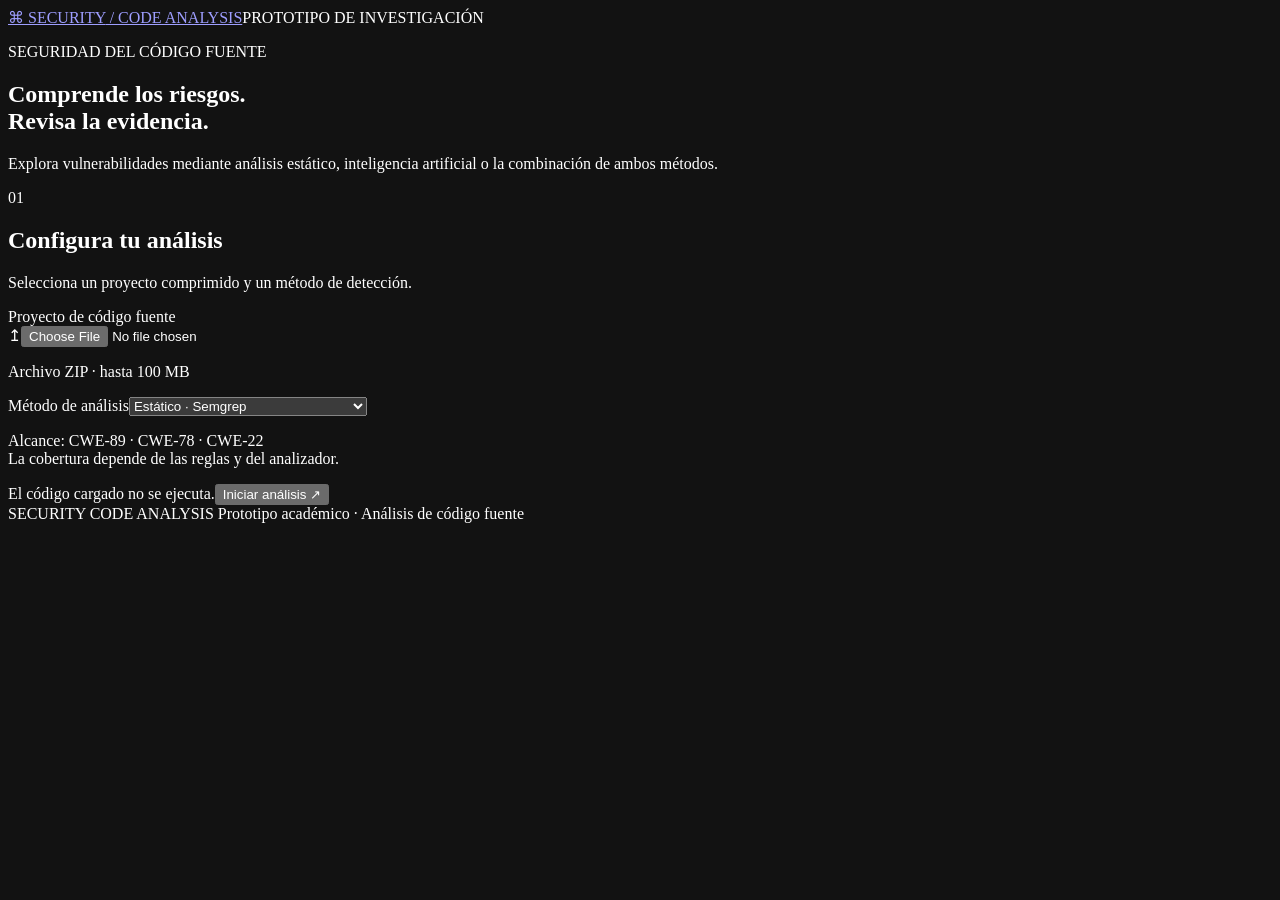
==== src/main/resources/static/index.html @ 9f6f355a "feat: implement web interface for security code analysis" ====
<!doctype html>
<html lang="es">
<head>
  <meta charset="UTF-8">
  <meta name="viewport" content="width=device-width, initial-scale=1">
  <meta name="color-scheme" content="dark">
  <title>Security Code Analysis</title>
  <link rel="stylesheet" href="/styles.css">
  <script src="/app.js" defer></script>
</head>
<body>
  <header class="cabecera"><a class="marca" href="/" aria-label="Inicio"><span class="simbolo" aria-hidden="true">⌘</span> SECURITY<span class="marca-secundaria"> / CODE ANALYSIS</span></a><span class="etiqueta">PROTOTIPO DE INVESTIGACIÓN</span></header>
  <main>
    <section class="introduccion"><p class="sobrelinea">SEGURIDAD DEL CÓDIGO FUENTE</p><h1>Comprende los riesgos.<br><span>Revisa la evidencia.</span></h1><p>Explora vulnerabilidades mediante análisis estático, inteligencia artificial o la combinación de ambos métodos.</p></section>
    <section class="panel configuracion" aria-labelledby="titulo-configuracion">
      <div class="titulo-seccion"><span class="numero">01</span><div><h2 id="titulo-configuracion">Configura tu análisis</h2><p>Selecciona un proyecto comprimido y un método de detección.</p></div></div>
      <form id="formulario">
        <div class="campos"><div><label for="archivo">Proyecto de código fuente</label><div class="selector-archivo"><span aria-hidden="true">↥</span><input id="archivo" name="file" type="file" accept=".zip,application/zip" required><p id="descripcion-archivo">Archivo ZIP · hasta 100 MB</p></div></div>
        <div><label for="metodo">Método de análisis</label><select id="metodo" name="metodo"><option value="static">Estático · Semgrep</option><option value="ai">Inteligencia artificial · Qwen / Ollama</option><option value="hybrid">Híbrido · Semgrep + IA</option></select><p id="descripcion-metodo" class="ayuda"></p><p class="alcance">Alcance: CWE-89 · CWE-78 · CWE-22<br>La cobertura depende de las reglas y del analizador.</p></div></div>
        <div class="acciones"><span>El código cargado no se ejecuta.</span><button id="iniciar" type="submit">Iniciar análisis <span aria-hidden="true">↗</span></button></div>
      </form>
      <div id="procesando" class="proceso" hidden role="status" aria-live="polite"><span class="spinner" aria-hidden="true"></span><div><strong>Analizando tu proyecto</strong><p id="mensaje-espera"></p></div><time id="cronometro">00:00</time></div>
    </section>
    <div id="aviso" class="aviso" role="status" aria-live="polite" hidden></div>
    <section id="resultados" hidden aria-labelledby="titulo-resultados">
      <div class="encabezado-resultados"><div class="titulo-seccion"><span class="numero">02</span><div><h2 id="titulo-resultados">Resultados del análisis</h2><p id="nombre-proyecto"></p></div></div><span id="estado" class="insignia"></span></div>
      <div class="resumen"><article class="tarjeta"><span>Archivos analizados</span><strong id="total-archivos">—</strong><small id="detalle-archivos"></small></article><article class="tarjeta"><span>Hallazgos reportados</span><strong id="total-hallazgos">—</strong><small>Incluye pendientes y descartados</small></article><article class="tarjeta"><span>Tiempo de ejecución</span><strong id="tiempo-total">—</strong><small id="origen-tiempo"></small></article></div>
      <div id="cobertura" class="cobertura"></div>
      <div class="panel listado"><div class="cabecera-tabla"><h3>Hallazgos de seguridad</h3><span>Consulta los detalles para revisar la evidencia</span></div><div class="tabla-contenedor" tabindex="0" role="region" aria-label="Tabla de hallazgos, desplazable horizontalmente"><table><thead><tr><th scope="col">CWE</th><th scope="col">Descripción</th><th scope="col">Archivo / línea</th><th scope="col">Riesgo</th><th scope="col">Detección</th><th scope="col">Revisión y detalles</th></tr></thead><tbody id="hallazgos"></tbody></table></div><p id="sin-hallazgos" class="vacio" hidden></p></div>
      <details class="panel informacion"><summary>Cobertura, errores, limitaciones y trazabilidad</summary><div id="informacion"></div></details>
      <p class="advertencia">Los hallazgos son indicios que requieren revisión técnica. La ausencia de hallazgos no garantiza que el código sea seguro; una coincidencia entre métodos tampoco confirma una vulnerabilidad.</p>
    </section>
  </main>
  <footer>SECURITY CODE ANALYSIS <span>Prototipo académico · Análisis de código fuente</span></footer>
</body>
</html>
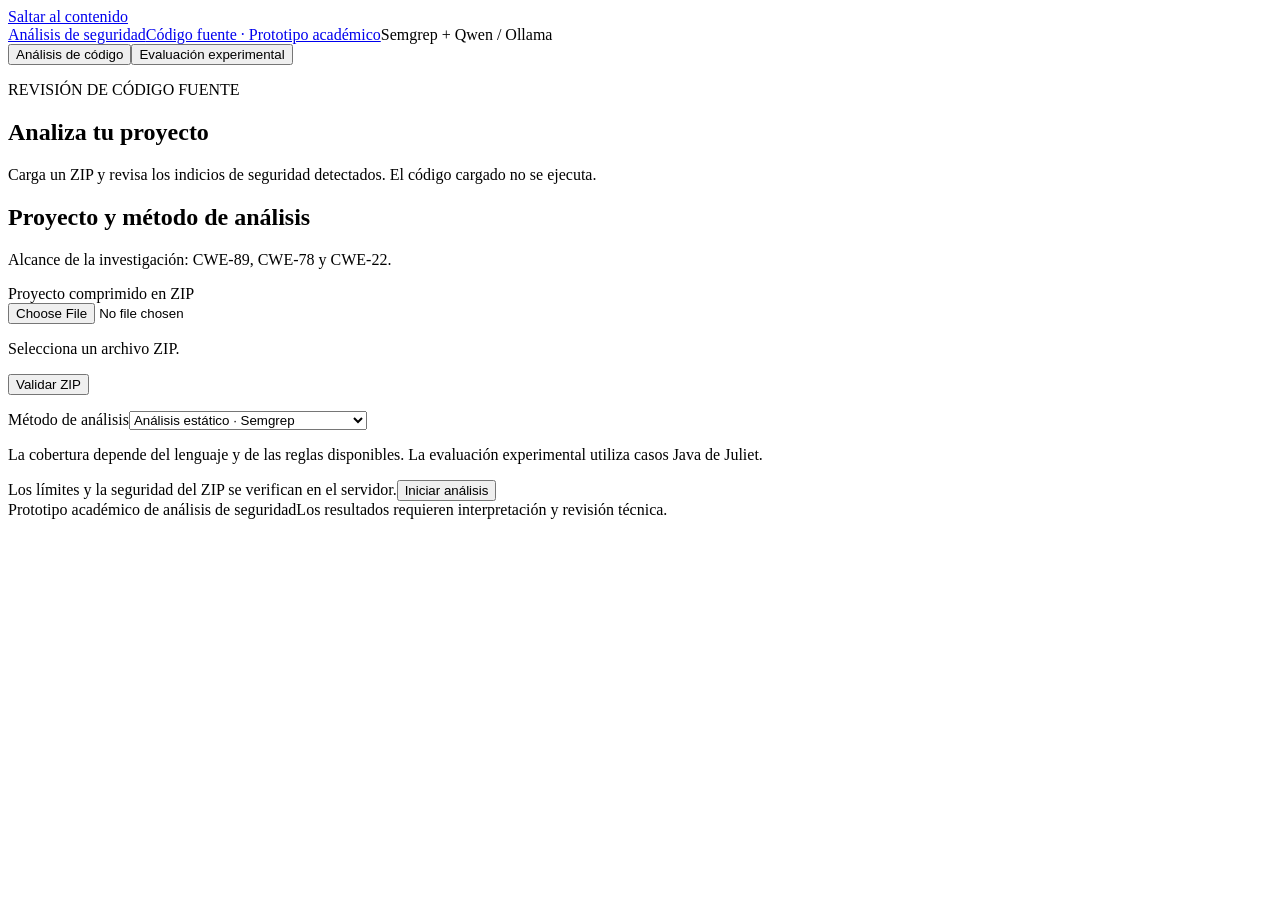
==== commit 3561b824: "Refactor CSS styles for light mode, updating color variables and layout properties for improved read" ====
--- a/src/main/resources/static/index.html
+++ b/src/main/resources/static/index.html
@@ -3,34 +3,60 @@
 <head>
   <meta charset="UTF-8">
   <meta name="viewport" content="width=device-width, initial-scale=1">
-  <meta name="color-scheme" content="dark">
-  <title>Security Code Analysis</title>
+  <meta name="color-scheme" content="light">
+  <title>Análisis de seguridad del código fuente</title>
   <link rel="stylesheet" href="/styles.css">
   <script src="/app.js" defer></script>
 </head>
 <body>
-  <header class="cabecera"><a class="marca" href="/" aria-label="Inicio"><span class="simbolo" aria-hidden="true">⌘</span> SECURITY<span class="marca-secundaria"> / CODE ANALYSIS</span></a><span class="etiqueta">PROTOTIPO DE INVESTIGACIÓN</span></header>
-  <main>
-    <section class="introduccion"><p class="sobrelinea">SEGURIDAD DEL CÓDIGO FUENTE</p><h1>Comprende los riesgos.<br><span>Revisa la evidencia.</span></h1><p>Explora vulnerabilidades mediante análisis estático, inteligencia artificial o la combinación de ambos métodos.</p></section>
-    <section class="panel configuracion" aria-labelledby="titulo-configuracion">
-      <div class="titulo-seccion"><span class="numero">01</span><div><h2 id="titulo-configuracion">Configura tu análisis</h2><p>Selecciona un proyecto comprimido y un método de detección.</p></div></div>
-      <form id="formulario">
-        <div class="campos"><div><label for="archivo">Proyecto de código fuente</label><div class="selector-archivo"><span aria-hidden="true">↥</span><input id="archivo" name="file" type="file" accept=".zip,application/zip" required><p id="descripcion-archivo">Archivo ZIP · hasta 100 MB</p></div></div>
-        <div><label for="metodo">Método de análisis</label><select id="metodo" name="metodo"><option value="static">Estático · Semgrep</option><option value="ai">Inteligencia artificial · Qwen / Ollama</option><option value="hybrid">Híbrido · Semgrep + IA</option></select><p id="descripcion-metodo" class="ayuda"></p><p class="alcance">Alcance: CWE-89 · CWE-78 · CWE-22<br>La cobertura depende de las reglas y del analizador.</p></div></div>
-        <div class="acciones"><span>El código cargado no se ejecuta.</span><button id="iniciar" type="submit">Iniciar análisis <span aria-hidden="true">↗</span></button></div>
-      </form>
-      <div id="procesando" class="proceso" hidden role="status" aria-live="polite"><span class="spinner" aria-hidden="true"></span><div><strong>Analizando tu proyecto</strong><p id="mensaje-espera"></p></div><time id="cronometro">00:00</time></div>
+  <a class="saltar" href="#contenido">Saltar al contenido</a>
+  <header class="cabecera"><div class="ancho cabecera-interior"><a class="marca" href="/">Análisis de seguridad<span>Código fuente · Prototipo académico</span></a><span class="etiqueta">Semgrep + Qwen / Ollama</span></div></header>
+  <main id="contenido" class="ancho">
+    <nav class="navegacion" aria-label="Secciones principales"><button type="button" id="nav-analisis" aria-controls="seccion-analisis" aria-current="page">Análisis de código</button><button type="button" id="nav-evaluacion" aria-controls="seccion-evaluacion">Evaluación experimental</button></nav>
+    <section id="seccion-analisis" aria-labelledby="titulo-analisis">
+      <div class="introduccion"><p class="sobrelinea">REVISIÓN DE CÓDIGO FUENTE</p><h1 id="titulo-analisis">Analiza tu proyecto</h1><p>Carga un ZIP y revisa los indicios de seguridad detectados. El código cargado no se ejecuta.</p></div>
+      <section class="panel configuracion" aria-labelledby="titulo-configuracion">
+        <div class="titulo-seccion"><div><h2 id="titulo-configuracion">Proyecto y método de análisis</h2><p>Alcance de la investigación: CWE-89, CWE-78 y CWE-22.</p></div></div>
+        <form id="formulario">
+          <div class="campos"><div><label for="archivo">Proyecto comprimido en ZIP</label><div class="selector-archivo"><input id="archivo" name="file" type="file" accept=".zip,application/zip" aria-describedby="descripcion-archivo" required><p id="descripcion-archivo">Selecciona un archivo ZIP.</p></div><button type="button" id="validar-zip" class="secundario">Validar ZIP</button><p id="validacion-zip" class="ayuda" role="status" aria-live="polite"></p><details id="archivos-cargados" hidden><summary>Archivos fuente identificados</summary><ul id="lista-archivos"></ul></details></div>
+          <div><label for="metodo">Método de análisis</label><select id="metodo" name="metodo"><option value="static">Análisis estático · Semgrep</option><option value="ai">Inteligencia artificial · Qwen / Ollama</option><option value="hybrid">Análisis híbrido · Semgrep + IA</option></select><p id="descripcion-metodo" class="ayuda"></p><p class="alcance">La cobertura depende del lenguaje y de las reglas disponibles. La evaluación experimental utiliza casos Java de Juliet.</p></div></div>
+          <div class="acciones"><span>Los límites y la seguridad del ZIP se verifican en el servidor.</span><button id="iniciar" type="submit">Iniciar análisis</button></div>
+        </form>
+        <div id="procesando" class="proceso" hidden role="status" aria-live="polite"><span class="spinner" aria-hidden="true"></span><div><strong>Procesamiento en curso</strong><p id="mensaje-espera"></p></div><time id="cronometro" aria-label="Tiempo transcurrido">00:00</time></div>
+      </section>
+      <div id="aviso" class="aviso" role="status" aria-live="polite" hidden></div>
+      <section id="resultados" hidden aria-labelledby="titulo-resultados">
+        <div class="encabezado-resultados"><div><h2 id="titulo-resultados">Resultados del análisis</h2><p id="nombre-proyecto"></p></div><span id="estado"></span></div>
+        <div class="resumen"><article class="tarjeta"><span>Archivos analizados</span><strong id="total-archivos">—</strong><small id="detalle-archivos"></small></article><article class="tarjeta"><span>Hallazgos reportados</span><strong id="total-hallazgos">—</strong><small>Incluye pendientes y descartados, cuando corresponda</small></article><article class="tarjeta"><span>Tiempo de ejecución</span><strong id="tiempo-total">—</strong><small id="origen-tiempo"></small></article></div>
+        <div class="acciones-informe"><button id="descargar-pdf" type="button" hidden>Descargar informe PDF</button><p id="estado-descarga" role="status" aria-live="polite"></p></div>
+        <div id="cobertura" class="cobertura"></div>
+        <div class="panel listado"><div class="cabecera-tabla"><h3>Hallazgos de seguridad</h3><span>Los indicios requieren revisión técnica.</span></div><div class="tabla-contenedor" tabindex="0" role="region" aria-label="Hallazgos de seguridad"><table><thead><tr><th scope="col">CWE</th><th scope="col">Tipo / descripción</th><th scope="col">Archivo / línea</th><th scope="col">Riesgo</th><th scope="col">Procedencia</th><th scope="col">Revisión y detalles</th></tr></thead><tbody id="hallazgos"></tbody></table></div><p id="sin-hallazgos" class="vacio" hidden></p></div>
+        <details class="panel informacion"><summary>Cobertura, errores, limitaciones y trazabilidad</summary><div id="informacion"></div></details>
+        
+      </section>
     </section>
-    <div id="aviso" class="aviso" role="status" aria-live="polite" hidden></div>
-    <section id="resultados" hidden aria-labelledby="titulo-resultados">
-      <div class="encabezado-resultados"><div class="titulo-seccion"><span class="numero">02</span><div><h2 id="titulo-resultados">Resultados del análisis</h2><p id="nombre-proyecto"></p></div></div><span id="estado" class="insignia"></span></div>
-      <div class="resumen"><article class="tarjeta"><span>Archivos analizados</span><strong id="total-archivos">—</strong><small id="detalle-archivos"></small></article><article class="tarjeta"><span>Hallazgos reportados</span><strong id="total-hallazgos">—</strong><small>Incluye pendientes y descartados</small></article><article class="tarjeta"><span>Tiempo de ejecución</span><strong id="tiempo-total">—</strong><small id="origen-tiempo"></small></article></div>
-      <div id="cobertura" class="cobertura"></div>
-      <div class="panel listado"><div class="cabecera-tabla"><h3>Hallazgos de seguridad</h3><span>Consulta los detalles para revisar la evidencia</span></div><div class="tabla-contenedor" tabindex="0" role="region" aria-label="Tabla de hallazgos, desplazable horizontalmente"><table><thead><tr><th scope="col">CWE</th><th scope="col">Descripción</th><th scope="col">Archivo / línea</th><th scope="col">Riesgo</th><th scope="col">Detección</th><th scope="col">Revisión y detalles</th></tr></thead><tbody id="hallazgos"></tbody></table></div><p id="sin-hallazgos" class="vacio" hidden></p></div>
-      <details class="panel informacion"><summary>Cobertura, errores, limitaciones y trazabilidad</summary><div id="informacion"></div></details>
-      <p class="advertencia">Los hallazgos son indicios que requieren revisión técnica. La ausencia de hallazgos no garantiza que el código sea seguro; una coincidencia entre métodos tampoco confirma una vulnerabilidad.</p>
+    <section id="seccion-evaluacion" hidden aria-labelledby="titulo-evaluacion">
+      <div class="introduccion"><p class="sobrelinea">JULIET JAVA 1.3</p><h1 id="titulo-evaluacion">Evaluación experimental</h1><p>Compara Semgrep, inteligencia artificial y análisis híbrido sobre los mismos casos preparados.</p></div>
+      <section class="panel configuracion" aria-labelledby="titulo-ejecucion"><h2 id="titulo-ejecucion">Ejecutar o recuperar una evaluación</h2><p>Los casos se procesan secuencialmente. Una evaluación completa puede tardar bastante tiempo.</p>
+        <div class="campos evaluacion-formularios"><form id="formulario-evaluacion"><label for="seleccion-casos">Casos de prueba</label><select id="seleccion-casos"><option value="todos">Todos los casos disponibles</option><option value="seleccion">Identificadores específicos</option></select><div id="campo-identificadores" hidden><label for="identificadores">Identificadores de los casos</label><textarea id="identificadores" rows="3" placeholder="Caso001, Caso003" aria-describedby="ayuda-identificadores"></textarea><p id="ayuda-identificadores" class="ayuda">Separa los identificadores por comas, espacios o saltos de línea. El servidor valida su existencia.</p></div><button id="iniciar-evaluacion" type="submit">Iniciar evaluación</button></form>
+        <form id="formulario-recuperar"><label for="identificador-evaluacion">Identificador de la ejecución</label><input id="identificador-evaluacion" type="text" spellcheck="false" autocomplete="off" placeholder="UUID de la evaluación" required><p class="ayuda">El identificador actual se conserva en este navegador para recuperar la consulta al recargar.</p><button id="recuperar-evaluacion" type="submit" class="secundario">Consultar evaluación</button></form></div>
+      </section>
+      <div id="aviso-evaluacion" class="aviso" role="status" aria-live="polite" hidden></div>
+      <section id="resultado-evaluacion" hidden aria-labelledby="titulo-seguimiento">
+        <div class="encabezado-resultados"><div><h2 id="titulo-seguimiento">Seguimiento de la ejecución</h2><p id="id-ejecucion" class="identificador"></p></div><span id="estado-evaluacion"></span></div>
+        <div class="progreso-panel panel"><div class="fila-progreso"><label for="progreso-evaluacion">Avance informado por el servidor</label><strong id="porcentaje-evaluacion">N/A</strong></div><progress id="progreso-evaluacion" max="100" value="0"></progress><p id="actualizacion-evaluacion" class="ayuda"></p></div>
+        <div class="resumen resumen-evaluacion"><article class="tarjeta"><span>Solicitados</span><strong id="eval-solicitados">—</strong></article><article class="tarjeta"><span>Procesados</span><strong id="eval-procesados">—</strong></article><article class="tarjeta"><span>Exitosos en los tres métodos</span><strong id="eval-exitosos">—</strong></article><article class="tarjeta"><span>Fallidos</span><strong id="eval-fallidos">—</strong></article><article class="tarjeta"><span>Excluidos de la comparación</span><strong id="eval-excluidos">—</strong></article><article class="tarjeta"><span>Cobertura experimental</span><strong id="eval-cobertura">—</strong></article><article class="tarjeta"><span>Tiempo transcurrido</span><strong id="eval-tiempo">—</strong><small>Última duración informada por el servidor</small></article></div>
+        <div class="acciones-informe"><button id="descargar-csv" type="button" disabled>Descargar resultados CSV</button><p id="estado-csv" role="status" aria-live="polite"></p></div>
+        <section class="panel listado" aria-labelledby="titulo-metricas"><div class="cabecera-tabla"><div><h3 id="titulo-metricas">Comparación principal por caso</h3><p>Solo incluye casos procesados correctamente por los tres métodos.</p></div><div><label for="categoria-metricas">Categoría</label><select id="categoria-metricas"><option value="GLOBAL">Global</option><option value="CWE-89">CWE-89 · Inyección SQL</option><option value="CWE-78">CWE-78 · Inyección de comandos</option><option value="CWE-22">CWE-22 · Rutas (incluye CWE-23 y CWE-36)</option></select></div></div>
+          <div class="tabla-contenedor" tabindex="0" role="region" aria-label="Métricas comparativas"><table><thead><tr><th scope="col">Método</th><th scope="col">Casos</th><th scope="col"><abbr title="Verdaderos positivos">VP</abbr></th><th scope="col"><abbr title="Verdaderos negativos">VN</abbr></th><th scope="col"><abbr title="Falsos positivos">FP</abbr></th><th scope="col"><abbr title="Falsos negativos">FN</abbr></th><th scope="col">Precisión</th><th scope="col">Recall</th><th scope="col">F1-score</th></tr></thead><tbody id="metricas"></tbody></table></div><p class="nota">N/A indica que la métrica no está definida o no está disponible. Los porcentajes solo se redondean para su presentación.</p>
+        </section>
+        <section class="panel grafica-panel" aria-labelledby="titulo-grafica"><h3 id="titulo-grafica">Precisión, recall y F1-score</h3><div class="leyenda"><span class="leyenda-precision">Precisión</span><span class="leyenda-recall">Recall</span><span class="leyenda-f1">F1-score</span></div><div class="escala" aria-hidden="true"><span>0 %</span><span>25 %</span><span>50 %</span><span>75 %</span><span>100 %</span></div><div id="grafica-metricas"></div></section>
+        <section class="panel listado" aria-labelledby="titulo-casos"><div class="cabecera-tabla"><div><h3 id="titulo-casos">Resultados individuales</h3><p id="estado-detalles">Todavía no hay resultados disponibles.</p></div></div><div class="tabla-contenedor" tabindex="0" role="region" aria-label="Resultados por caso"><table><thead><tr><th scope="col">Caso</th><th scope="col">CWE original / normalizado</th><th scope="col">Esperada</th><th scope="col">Semgrep</th><th scope="col">IA</th><th scope="col">Híbrido</th><th scope="col">Comparación / detalles</th></tr></thead><tbody id="casos-experimentales"></tbody></table></div></section>
+        <details class="panel informacion"><summary>Reproducibilidad, errores y limitaciones</summary><div id="trazabilidad-evaluacion"></div></details>
+        <p class="advertencia">Las clasificaciones experimentales se calculan por caso y CWE. Los fallos técnicos no son resultados negativos. Los resultados en curso son provisionales; la muestra no representa todo el código Java.</p>
+      </section>
     </section>
   </main>
-  <footer>SECURITY CODE ANALYSIS <span>Prototipo académico · Análisis de código fuente</span></footer>
+  <footer class="ancho">Prototipo académico de análisis de seguridad<span>Los resultados requieren interpretación y revisión técnica.</span></footer>
 </body>
 </html>
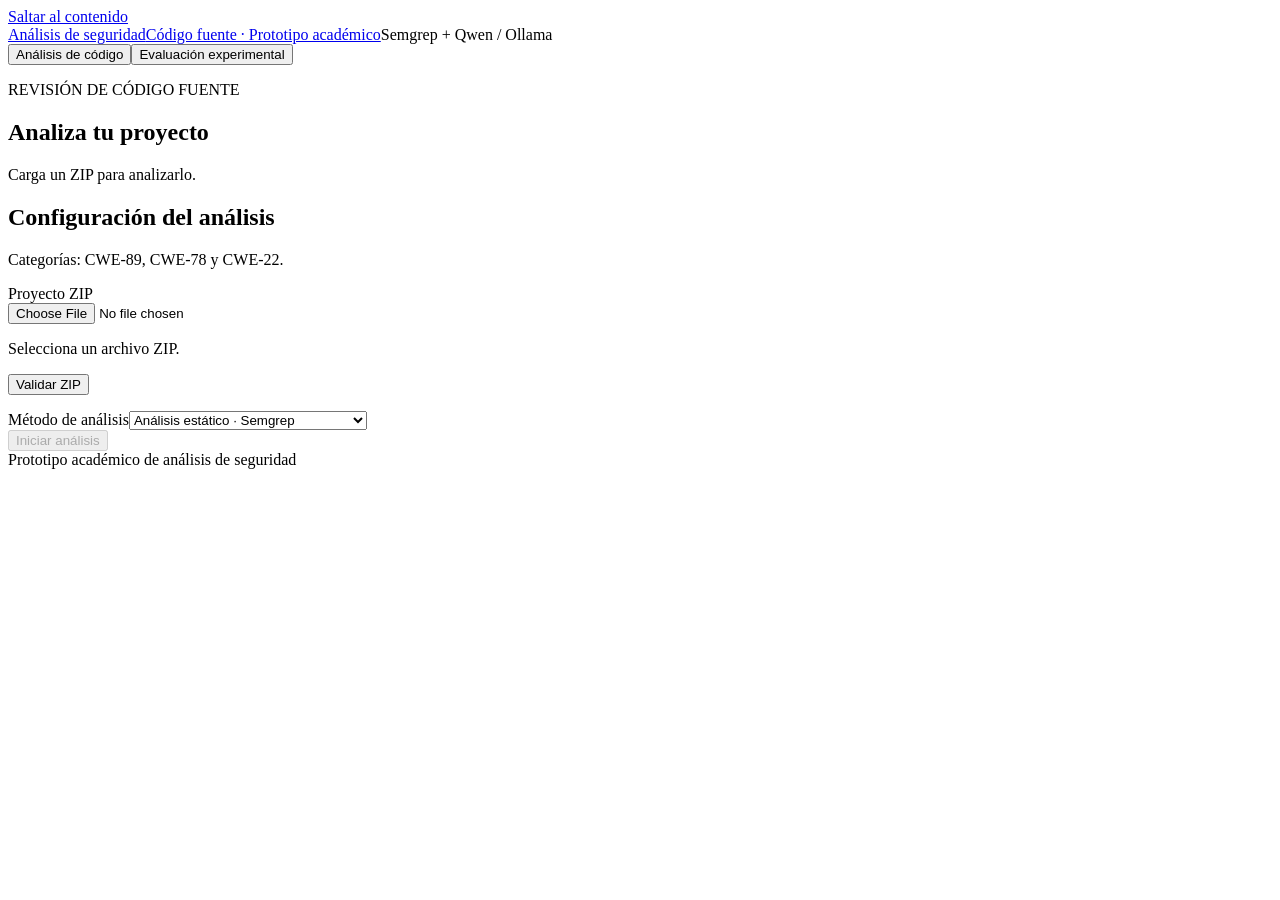
==== commit 5f897195: "feat: Refactor HTML structure and improve user interface for code analysis and evaluation sections; " ====
--- a/src/main/resources/static/index.html
+++ b/src/main/resources/static/index.html
@@ -14,49 +14,48 @@
   <main id="contenido" class="ancho">
     <nav class="navegacion" aria-label="Secciones principales"><button type="button" id="nav-analisis" aria-controls="seccion-analisis" aria-current="page">Análisis de código</button><button type="button" id="nav-evaluacion" aria-controls="seccion-evaluacion">Evaluación experimental</button></nav>
     <section id="seccion-analisis" aria-labelledby="titulo-analisis">
-      <div class="introduccion"><p class="sobrelinea">REVISIÓN DE CÓDIGO FUENTE</p><h1 id="titulo-analisis">Analiza tu proyecto</h1><p>Carga un ZIP y revisa los indicios de seguridad detectados. El código cargado no se ejecuta.</p></div>
+      <div class="introduccion"><p class="sobrelinea">REVISIÓN DE CÓDIGO FUENTE</p><h1 id="titulo-analisis">Analiza tu proyecto</h1><p>Carga un ZIP para analizarlo.</p></div>
       <section class="panel configuracion" aria-labelledby="titulo-configuracion">
-        <div class="titulo-seccion"><div><h2 id="titulo-configuracion">Proyecto y método de análisis</h2><p>Alcance de la investigación: CWE-89, CWE-78 y CWE-22.</p></div></div>
+        <div class="titulo-seccion"><div><h2 id="titulo-configuracion">Configuración del análisis</h2><p>Categorías: CWE-89, CWE-78 y CWE-22.</p></div></div>
         <form id="formulario">
-          <div class="campos"><div><label for="archivo">Proyecto comprimido en ZIP</label><div class="selector-archivo"><input id="archivo" name="file" type="file" accept=".zip,application/zip" aria-describedby="descripcion-archivo" required><p id="descripcion-archivo">Selecciona un archivo ZIP.</p></div><button type="button" id="validar-zip" class="secundario">Validar ZIP</button><p id="validacion-zip" class="ayuda" role="status" aria-live="polite"></p><details id="archivos-cargados" hidden><summary>Archivos fuente identificados</summary><ul id="lista-archivos"></ul></details></div>
-          <div><label for="metodo">Método de análisis</label><select id="metodo" name="metodo"><option value="static">Análisis estático · Semgrep</option><option value="ai">Inteligencia artificial · Qwen / Ollama</option><option value="hybrid">Análisis híbrido · Semgrep + IA</option></select><p id="descripcion-metodo" class="ayuda"></p><p class="alcance">La cobertura depende del lenguaje y de las reglas disponibles. La evaluación experimental utiliza casos Java de Juliet.</p></div></div>
-          <div class="acciones"><span>Los límites y la seguridad del ZIP se verifican en el servidor.</span><button id="iniciar" type="submit">Iniciar análisis</button></div>
+          <div class="campos"><div><label for="archivo">Proyecto ZIP</label><div class="selector-archivo"><input id="archivo" name="file" type="file" accept=".zip,application/zip" aria-describedby="descripcion-archivo" required><p id="descripcion-archivo">Selecciona un archivo ZIP.</p></div><button type="button" id="validar-zip" class="secundario">Validar ZIP</button><p id="validacion-zip" class="ayuda" role="status" aria-live="polite"></p><details id="archivos-cargados" hidden><summary>Archivos identificados</summary><ul id="lista-archivos"></ul></details></div>
+          <div><label for="metodo">Método de análisis</label><select id="metodo" name="metodo"><option value="static">Análisis estático · Semgrep</option><option value="ai">Inteligencia artificial · Qwen / Ollama</option><option value="hybrid">Análisis híbrido · Semgrep + IA</option></select></div></div>
+          <div class="acciones"><span></span><button id="iniciar" type="submit" disabled>Iniciar análisis</button></div>
         </form>
-        <div id="procesando" class="proceso" hidden role="status" aria-live="polite"><span class="spinner" aria-hidden="true"></span><div><strong>Procesamiento en curso</strong><p id="mensaje-espera"></p></div><time id="cronometro" aria-label="Tiempo transcurrido">00:00</time></div>
+        <div id="procesando" class="proceso" hidden role="status" aria-live="polite"><span class="spinner" aria-hidden="true"></span><div><strong>Análisis en curso</strong><p id="mensaje-espera"></p></div><time id="cronometro" aria-label="Tiempo transcurrido">00:00</time></div>
       </section>
       <div id="aviso" class="aviso" role="status" aria-live="polite" hidden></div>
       <section id="resultados" hidden aria-labelledby="titulo-resultados">
         <div class="encabezado-resultados"><div><h2 id="titulo-resultados">Resultados del análisis</h2><p id="nombre-proyecto"></p></div><span id="estado"></span></div>
-        <div class="resumen"><article class="tarjeta"><span>Archivos analizados</span><strong id="total-archivos">—</strong><small id="detalle-archivos"></small></article><article class="tarjeta"><span>Hallazgos reportados</span><strong id="total-hallazgos">—</strong><small>Incluye pendientes y descartados, cuando corresponda</small></article><article class="tarjeta"><span>Tiempo de ejecución</span><strong id="tiempo-total">—</strong><small id="origen-tiempo"></small></article></div>
+        <div class="resumen"><article class="tarjeta"><span>Archivos analizados</span><strong id="total-archivos">—</strong><small id="detalle-archivos"></small></article><article class="tarjeta"><span>Alertas encontradas</span><strong id="total-hallazgos">—</strong></article><article class="tarjeta"><span>Tiempo de ejecución</span><strong id="tiempo-total">—</strong><small id="origen-tiempo"></small></article></div>
         <div class="acciones-informe"><button id="descargar-pdf" type="button" hidden>Descargar informe PDF</button><p id="estado-descarga" role="status" aria-live="polite"></p></div>
-        <div id="cobertura" class="cobertura"></div>
-        <div class="panel listado"><div class="cabecera-tabla"><h3>Hallazgos de seguridad</h3><span>Los indicios requieren revisión técnica.</span></div><div class="tabla-contenedor" tabindex="0" role="region" aria-label="Hallazgos de seguridad"><table><thead><tr><th scope="col">CWE</th><th scope="col">Tipo / descripción</th><th scope="col">Archivo / línea</th><th scope="col">Riesgo</th><th scope="col">Procedencia</th><th scope="col">Revisión y detalles</th></tr></thead><tbody id="hallazgos"></tbody></table></div><p id="sin-hallazgos" class="vacio" hidden></p></div>
-        <details class="panel informacion"><summary>Cobertura, errores, limitaciones y trazabilidad</summary><div id="informacion"></div></details>
-        
+        <div class="panel listado"><div class="cabecera-tabla"><h3>Alertas encontradas</h3></div><div class="tabla-contenedor" tabindex="0" role="region" aria-label="Alertas encontradas"><table><thead><tr><th scope="col">CWE</th><th scope="col">Tipo / descripción</th><th scope="col">Archivo / línea</th><th scope="col">Riesgo</th><th scope="col">Procedencia</th><th scope="col">Revisión y detalles</th></tr></thead><tbody id="hallazgos"></tbody></table></div><p id="sin-hallazgos" class="vacio" hidden></p></div>
+        <details class="panel informacion"><summary>Detalles del análisis</summary><div id="informacion"></div></details>
+
       </section>
     </section>
     <section id="seccion-evaluacion" hidden aria-labelledby="titulo-evaluacion">
-      <div class="introduccion"><p class="sobrelinea">JULIET JAVA 1.3</p><h1 id="titulo-evaluacion">Evaluación experimental</h1><p>Compara Semgrep, inteligencia artificial y análisis híbrido sobre los mismos casos preparados.</p></div>
-      <section class="panel configuracion" aria-labelledby="titulo-ejecucion"><h2 id="titulo-ejecucion">Ejecutar o recuperar una evaluación</h2><p>Los casos se procesan secuencialmente. Una evaluación completa puede tardar bastante tiempo.</p>
-        <div class="campos evaluacion-formularios"><form id="formulario-evaluacion"><label for="seleccion-casos">Casos de prueba</label><select id="seleccion-casos"><option value="todos">Todos los casos disponibles</option><option value="seleccion">Identificadores específicos</option></select><div id="campo-identificadores" hidden><label for="identificadores">Identificadores de los casos</label><textarea id="identificadores" rows="3" placeholder="Caso001, Caso003" aria-describedby="ayuda-identificadores"></textarea><p id="ayuda-identificadores" class="ayuda">Separa los identificadores por comas, espacios o saltos de línea. El servidor valida su existencia.</p></div><button id="iniciar-evaluacion" type="submit">Iniciar evaluación</button></form>
-        <form id="formulario-recuperar"><label for="identificador-evaluacion">Identificador de la ejecución</label><input id="identificador-evaluacion" type="text" spellcheck="false" autocomplete="off" placeholder="UUID de la evaluación" required><p class="ayuda">El identificador actual se conserva en este navegador para recuperar la consulta al recargar.</p><button id="recuperar-evaluacion" type="submit" class="secundario">Consultar evaluación</button></form></div>
+      <div class="introduccion"><p class="sobrelinea">JULIET JAVA 1.3</p><h1 id="titulo-evaluacion">Evaluación experimental</h1><p>Compara los tres métodos con casos de Juliet Java.</p></div>
+      <section class="panel configuracion" aria-labelledby="titulo-ejecucion"><h2 id="titulo-ejecucion">Configuración de la evaluación</h2><p>Los casos se procesan uno a uno. La evaluación puede tardar varios minutos.</p>
+        <div class="campos evaluacion-formularios"><form id="formulario-evaluacion"><label for="seleccion-casos">Casos de prueba</label><select id="seleccion-casos"><option value="todos">Todos los casos</option><option value="seleccion">Seleccionar casos</option></select><div id="campo-identificadores" hidden><label for="identificadores">Identificadores de los casos</label><textarea id="identificadores" rows="3" placeholder="Caso001, Caso003" aria-describedby="ayuda-identificadores"></textarea><p id="ayuda-identificadores" class="ayuda">Separa los identificadores con comas, espacios o saltos de línea.</p></div><button id="iniciar-evaluacion" type="submit">Iniciar evaluación</button></form>
+        <form id="formulario-recuperar"><label for="identificador-evaluacion">Identificador de la evaluación</label><input id="identificador-evaluacion" type="text" spellcheck="false" autocomplete="off" placeholder="UUID de la evaluación" required><p class="ayuda">El navegador guarda este identificador para volver a consultar la evaluación.</p><button id="recuperar-evaluacion" type="submit" class="secundario">Consultar evaluación</button></form></div>
       </section>
       <div id="aviso-evaluacion" class="aviso" role="status" aria-live="polite" hidden></div>
       <section id="resultado-evaluacion" hidden aria-labelledby="titulo-seguimiento">
-        <div class="encabezado-resultados"><div><h2 id="titulo-seguimiento">Seguimiento de la ejecución</h2><p id="id-ejecucion" class="identificador"></p></div><span id="estado-evaluacion"></span></div>
-        <div class="progreso-panel panel"><div class="fila-progreso"><label for="progreso-evaluacion">Avance informado por el servidor</label><strong id="porcentaje-evaluacion">N/A</strong></div><progress id="progreso-evaluacion" max="100" value="0"></progress><p id="actualizacion-evaluacion" class="ayuda"></p></div>
-        <div class="resumen resumen-evaluacion"><article class="tarjeta"><span>Solicitados</span><strong id="eval-solicitados">—</strong></article><article class="tarjeta"><span>Procesados</span><strong id="eval-procesados">—</strong></article><article class="tarjeta"><span>Exitosos en los tres métodos</span><strong id="eval-exitosos">—</strong></article><article class="tarjeta"><span>Fallidos</span><strong id="eval-fallidos">—</strong></article><article class="tarjeta"><span>Excluidos de la comparación</span><strong id="eval-excluidos">—</strong></article><article class="tarjeta"><span>Cobertura experimental</span><strong id="eval-cobertura">—</strong></article><article class="tarjeta"><span>Tiempo transcurrido</span><strong id="eval-tiempo">—</strong><small>Última duración informada por el servidor</small></article></div>
-        <div class="acciones-informe"><button id="descargar-csv" type="button" disabled>Descargar resultados CSV</button><p id="estado-csv" role="status" aria-live="polite"></p></div>
-        <section class="panel listado" aria-labelledby="titulo-metricas"><div class="cabecera-tabla"><div><h3 id="titulo-metricas">Comparación principal por caso</h3><p>Solo incluye casos procesados correctamente por los tres métodos.</p></div><div><label for="categoria-metricas">Categoría</label><select id="categoria-metricas"><option value="GLOBAL">Global</option><option value="CWE-89">CWE-89 · Inyección SQL</option><option value="CWE-78">CWE-78 · Inyección de comandos</option><option value="CWE-22">CWE-22 · Rutas (incluye CWE-23 y CWE-36)</option></select></div></div>
-          <div class="tabla-contenedor" tabindex="0" role="region" aria-label="Métricas comparativas"><table><thead><tr><th scope="col">Método</th><th scope="col">Casos</th><th scope="col"><abbr title="Verdaderos positivos">VP</abbr></th><th scope="col"><abbr title="Verdaderos negativos">VN</abbr></th><th scope="col"><abbr title="Falsos positivos">FP</abbr></th><th scope="col"><abbr title="Falsos negativos">FN</abbr></th><th scope="col">Precisión</th><th scope="col">Recall</th><th scope="col">F1-score</th></tr></thead><tbody id="metricas"></tbody></table></div><p class="nota">N/A indica que la métrica no está definida o no está disponible. Los porcentajes solo se redondean para su presentación.</p>
+        <div class="encabezado-resultados"><div><h2 id="titulo-seguimiento">Estado de la evaluación</h2></div><span id="estado-evaluacion"></span></div>
+        <div class="progreso-panel panel"><div class="fila-progreso"><label for="progreso-evaluacion">Progreso</label><strong id="porcentaje-evaluacion">N/A</strong></div><progress id="progreso-evaluacion" max="100" value="0"></progress><p id="actualizacion-evaluacion" class="ayuda"></p></div>
+        <div class="resumen resumen-evaluacion"><article class="tarjeta"><span>Solicitados</span><strong id="eval-solicitados">—</strong></article><article class="tarjeta"><span>Procesados</span><strong id="eval-procesados">—</strong></article><article class="tarjeta"><span>Exitosos (tres métodos)</span><strong id="eval-exitosos">—</strong></article><article class="tarjeta"><span>Fallidos</span><strong id="eval-fallidos">—</strong></article><article class="tarjeta"><span>Excluidos de la comparación</span><strong id="eval-excluidos">—</strong></article><article class="tarjeta"><span>Cobertura experimental</span><strong id="eval-cobertura">—</strong></article><article class="tarjeta"><span>Tiempo transcurrido</span><strong id="eval-tiempo">—</strong><small>Tiempo registrado</small></article></div>
+        <div class="acciones-informe"><button id="descargar-csv" type="button" disabled>Descargar CSV</button><p id="estado-csv" role="status" aria-live="polite"></p></div>
+        <section class="panel listado" aria-labelledby="titulo-metricas"><div class="cabecera-tabla"><div><h3 id="titulo-metricas">Resultados comparativos</h3></div><div><label for="categoria-metricas">Categoría</label><select id="categoria-metricas"><option value="GLOBAL">Global</option><option value="CWE-89">CWE-89 · Inyección SQL</option><option value="CWE-78">CWE-78 · Inyección de comandos</option><option value="CWE-22">CWE-22 · Rutas (incluye CWE-23 y CWE-36)</option></select></div></div>
+          <div class="tabla-contenedor" tabindex="0" role="region" aria-label="Métricas comparativas"><table><thead><tr><th scope="col">Método</th><th scope="col">Casos</th><th scope="col"><abbr title="Verdaderos positivos">VP</abbr></th><th scope="col"><abbr title="Verdaderos negativos">VN</abbr></th><th scope="col"><abbr title="Falsos positivos">FP</abbr></th><th scope="col"><abbr title="Falsos negativos">FN</abbr></th><th scope="col">Precisión</th><th scope="col">Recall</th><th scope="col">F1-score</th></tr></thead><tbody id="metricas"></tbody></table></div>
         </section>
         <section class="panel grafica-panel" aria-labelledby="titulo-grafica"><h3 id="titulo-grafica">Precisión, recall y F1-score</h3><div class="leyenda"><span class="leyenda-precision">Precisión</span><span class="leyenda-recall">Recall</span><span class="leyenda-f1">F1-score</span></div><div class="escala" aria-hidden="true"><span>0 %</span><span>25 %</span><span>50 %</span><span>75 %</span><span>100 %</span></div><div id="grafica-metricas"></div></section>
-        <section class="panel listado" aria-labelledby="titulo-casos"><div class="cabecera-tabla"><div><h3 id="titulo-casos">Resultados individuales</h3><p id="estado-detalles">Todavía no hay resultados disponibles.</p></div></div><div class="tabla-contenedor" tabindex="0" role="region" aria-label="Resultados por caso"><table><thead><tr><th scope="col">Caso</th><th scope="col">CWE original / normalizado</th><th scope="col">Esperada</th><th scope="col">Semgrep</th><th scope="col">IA</th><th scope="col">Híbrido</th><th scope="col">Comparación / detalles</th></tr></thead><tbody id="casos-experimentales"></tbody></table></div></section>
-        <details class="panel informacion"><summary>Reproducibilidad, errores y limitaciones</summary><div id="trazabilidad-evaluacion"></div></details>
-        <p class="advertencia">Las clasificaciones experimentales se calculan por caso y CWE. Los fallos técnicos no son resultados negativos. Los resultados en curso son provisionales; la muestra no representa todo el código Java.</p>
+        <section class="panel listado" aria-labelledby="titulo-casos"><div class="cabecera-tabla"><div><h3 id="titulo-casos">Resultados individuales</h3><p id="estado-detalles">Aún no hay resultados.</p></div></div><div class="tabla-contenedor" tabindex="0" role="region" aria-label="Resultados por caso"><table><thead><tr><th scope="col">Caso</th><th scope="col">CWE original / normalizado</th><th scope="col">Esperada</th><th scope="col">Semgrep</th><th scope="col">IA</th><th scope="col">Híbrido</th><th scope="col">Comparación / detalles</th></tr></thead><tbody id="casos-experimentales"></tbody></table></div></section>
+        <details class="panel informacion"><summary>Detalles de la evaluación</summary><div id="trazabilidad-evaluacion"></div></details>
+
       </section>
     </section>
   </main>
-  <footer class="ancho">Prototipo académico de análisis de seguridad<span>Los resultados requieren interpretación y revisión técnica.</span></footer>
+  <footer class="ancho">Prototipo académico de análisis de seguridad</footer>
 </body>
 </html>
